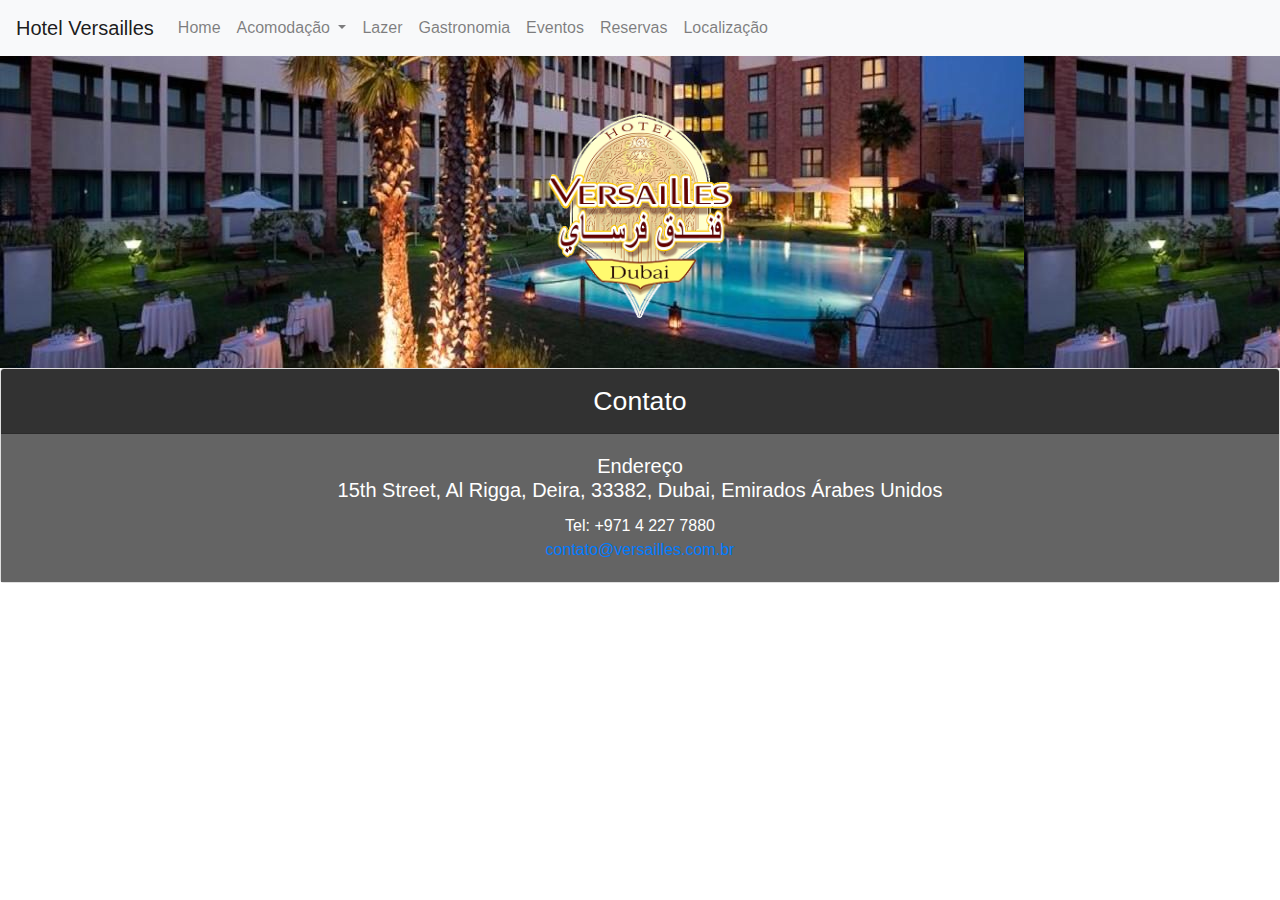
==== eventos.html @ d5808149 "Criação das Páginas do Site" ====
<!DOCTYPE html>
<html lang="pt-br">
  <head>
    <meta charset="UTF-8" />
    <meta name="viewport" content="width=device-width, initial-scale=1.0" />
    <meta http-equiv="X-UA-Compatible" content="ie=edge" />
    <title>Hotel Versailles</title>
    <!-- CSS de origem Bootstrap -->
    <link
      rel="stylesheet"
      href="https://stackpath.bootstrapcdn.com/bootstrap/4.4.1/css/bootstrap.min.css"
      integrity="sha384-Vkoo8x4CGsO3+Hhxv8T/Q5PaXtkKtu6ug5TOeNV6gBiFeWPGFN9MuhOf23Q9Ifjh"
      crossorigin="anonymous"
    />

    <link rel="stylesheet" href="css/hotel.css" />
  </head>
  <body>
    <!-- ################ Início da Barra de Navegação ###################### -->

    <nav class="navbar navbar-expand-lg navbar-light bg-light">
      <a class="navbar-brand" href="index.html">Hotel Versailles</a>
      <button
        class="navbar-toggler"
        type="button"
        data-toggle="collapse"
        data-target="#navbarSupportedContent"
        aria-controls="navbarSupportedContent"
        aria-expanded="false"
        aria-label="Toggle navigation"
      >
        <span class="navbar-toggler-icon"></span>
      </button>

      <div class="collapse navbar-collapse" id="navbarSupportedContent">
        <ul class="navbar-nav mr-auto">
          <li class="nav-item">
            <a class="nav-link" href="index.html">Home</a>
          </li>
          <li class="nav-item dropdown">
            <a
              class="nav-link dropdown-toggle"
              href="#"
              id="navbarDropdown"
              role="button"
              data-toggle="dropdown"
              aria-haspopup="true"
              aria-expanded="false"
            >
              Acomodação
            </a>
            <div class="dropdown-menu" aria-labelledby="navbarDropdown">
              <a class="dropdown-item" href="suitestandard.html"
                >Suíte Standard</a
              >
              <a class="dropdown-item" href="suitedouble.html">Suíte Double</a>
              <a class="dropdown-item" href="suitemaster.html">Suíte Master</a>
            </div>
          </li>
          <li class="nav-item">
            <a class="nav-link" href="lazer.html">Lazer</a>
          </li>
          <li class="nav-item">
            <a class="nav-link" href="gastronomia.html">Gastronomia</a>
          </li>
          <li class="nav-item">
            <a class="nav-link" href="eventos.html">Eventos</a>
          </li>
          <li class="nav-item">
            <a class="nav-link" href="reservas.html">Reservas</a>
          </li>
          <li class="nav-item">
            <a class="nav-link" href="localizacao.html">Localização</a>
          </li>
        </ul>
      </div>
    </nav>
    <!-- ################ Fim da Barra de Navegação ################### -->

    <header>
      <h1>Hotel Versailles</h1>
      <img src="img/logo.png" alt="Hotel Versalles" />
    </header>
    <main>
      <div class="container-fluid"></div>
    </main>

    <footer>
      <!--############# Início do footer ########## -->
      <div class="card">
        <div class="card-header">
          Contato
        </div>
        <div class="card-body">
          <h5 class="card-title">
            Endereço<br />15th Street, Al Rigga, Deira, 33382, Dubai, Emirados
            Árabes Unidos
          </h5>
          <p class="card-text">
            Tel: +971 4 227 7880 <br />
            <a href="mailto:contato@versailles.com.br"
              >contato@versailles.com.br</a
            >
          </p>
        </div>
      </div>

      <!-- ############# Fim do footer ########## -->
    </footer>

    <!-- ############# Scripts de Origem Bootstrap ############## -->
    <script
      src="https://code.jquery.com/jquery-3.4.1.slim.min.js"
      integrity="sha384-J6qa4849blE2+poT4WnyKhv5vZF5SrPo0iEjwBvKU7imGFAV0wwj1yYfoRSJoZ+n"
      crossorigin="anonymous"
    ></script>
    <script
      src="https://cdn.jsdelivr.net/npm/popper.js@1.16.0/dist/umd/popper.min.js"
      integrity="sha384-Q6E9RHvbIyZFJoft+2mJbHaEWldlvI9IOYy5n3zV9zzTtmI3UksdQRVvoxMfooAo"
      crossorigin="anonymous"
    ></script>
    <script
      src="https://stackpath.bootstrapcdn.com/bootstrap/4.4.1/js/bootstrap.min.js"
      integrity="sha384-wfSDF2E50Y2D1uUdj0O3uMBJnjuUD4Ih7YwaYd1iqfktj0Uod8GCExl3Og8ifwB6"
      crossorigin="anonymous"
    ></script>
  </body>
</html>
---- css/hotel.css ----
h1 {
  opacity: 0;
}
header img {
  width: 15%;
  height: auto;
  border-radius: 55%;
  margin-bottom: 50px;
}
header {
  text-align: center;
  background-image: url(../img/hotel3.jpg);
  background-position: 0 -320px;
  
}
footer .card-header {
  background-color: rgb(50, 50, 50);
  color: white;
  text-align: center;
  font-size: 20pt;
}
footer .card-body {
  background-color: rgb(100, 100, 100);
  color: white;
  text-align: center;
}
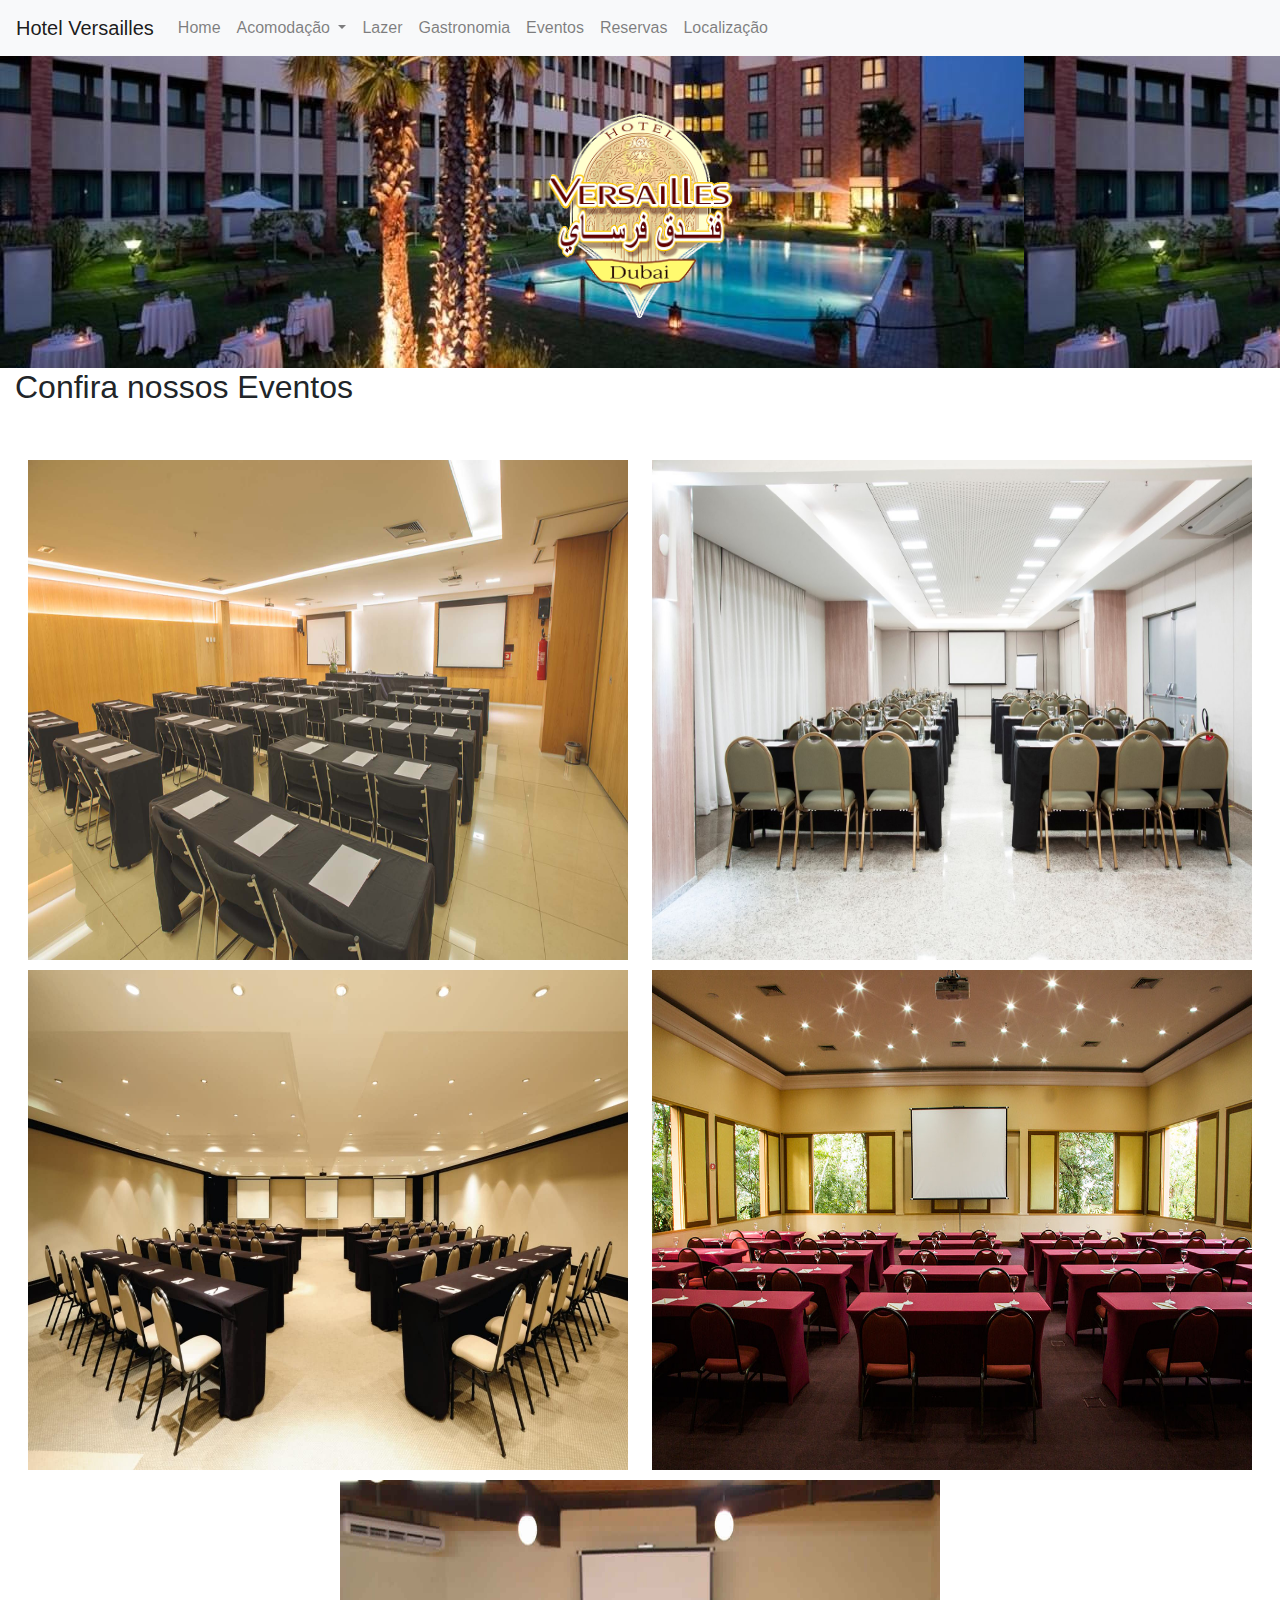
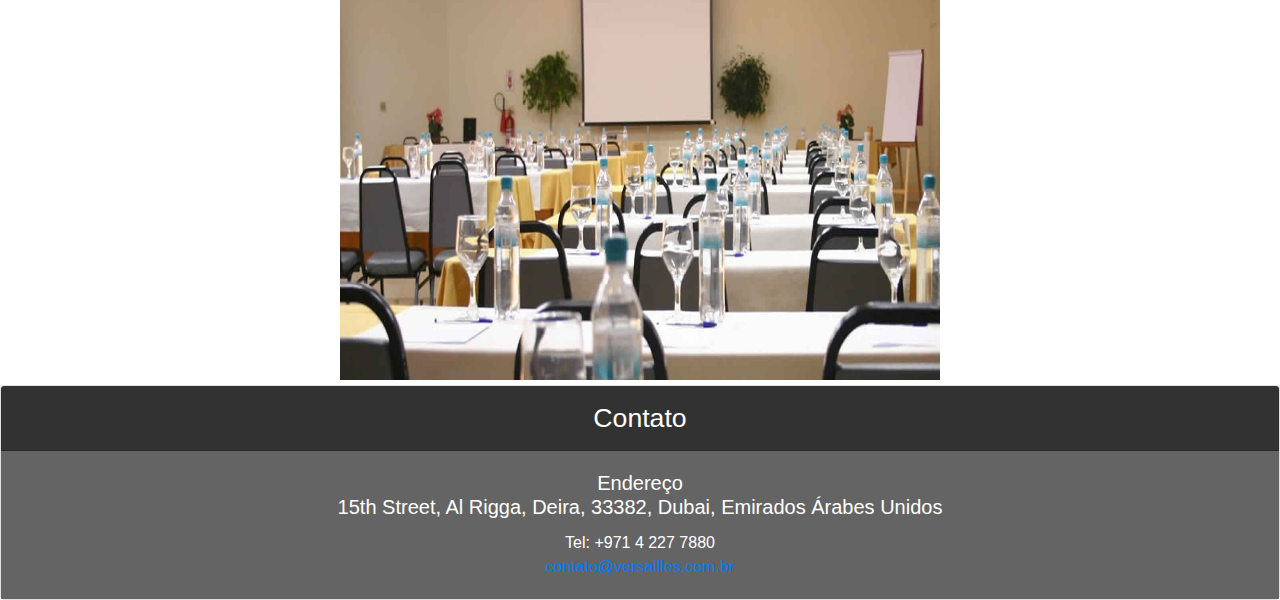
==== commit 8b98304c: "Finalização das Páginas index.html, lazer.html, eventos.html, gastronomia.html e conclusão do CSS do" ====
--- a/eventos.html
+++ b/eventos.html
@@ -82,7 +82,121 @@
       <img src="img/logo.png" alt="Hotel Versalles" />
     </header>
     <main>
-      <div class="container-fluid"></div>
+      <div class="container-fluid">
+        <h2>Confira nossos Eventos</h2>
+        <p>&nbsp;</p>
+        <!-- ################ Início das imagens em miniatura ############ -->
+        <div id="imgEventos">
+          <img
+            src="img/eventos1.jpg"
+            alt="Lazer"
+            data-toggle="modal"
+            data-target=".bd-example-modal-xl"
+          />
+
+          <img
+            src="img/eventos2.jpg"
+            alt="Lazer"
+            data-toggle="modal"
+            data-target=".bd-example-modal-xl2"
+          />
+
+          <img
+            src="img/eventos3.jpg"
+            alt="Lazer"
+            data-toggle="modal"
+            data-target=".bd-example-modal-xl3"
+          />
+
+          <img
+            src="img/eventos4.jpg"
+            alt="Lazer"
+            data-toggle="modal"
+            data-target=".bd-example-modal-xl4"
+          />
+          <img
+            src="img/eventos5.jpg"
+            alt="Lazer"
+            data-toggle="modal"
+            data-target=".bd-example-modal-xl5"
+          />
+        </div>
+
+        <!-- ################ Fim das imagens em miniatura ###############-->
+
+        <!-- ##################### Início do Modal das imagens ################ -->
+        <div
+          class="modal fade bd-example-modal-xl"
+          tabindex="-1"
+          role="dialog"
+          aria-labelledby="myExtraLargeModalLabel"
+          aria-hidden="true"
+        >
+          <div class="modal-dialog modal-xl" role="document">
+            <div class="modal-content">
+              <img src="img/eventos1.jpg" alt="Lazer" />
+            </div>
+          </div>
+        </div>
+
+        <div
+          class="modal fade bd-example-modal-xl2"
+          tabindex="-1"
+          role="dialog"
+          aria-labelledby="myExtraLargeModalLabel"
+          aria-hidden="true"
+        >
+          <div class="modal-dialog modal-xl" role="document">
+            <div class="modal-content">
+              <img src="img/eventos2.jpg" alt="Lazer" />
+            </div>
+          </div>
+        </div>
+
+        <div
+          class="modal fade bd-example-modal-xl3"
+          tabindex="-1"
+          role="dialog"
+          aria-labelledby="myExtraLargeModalLabel"
+          aria-hidden="true"
+        >
+          <div class="modal-dialog modal-xl" role="document">
+            <div class="modal-content">
+              <img src="img/eventos3.jpg" alt="Lazer" />
+            </div>
+          </div>
+        </div>
+
+        <div
+          class="modal fade bd-example-modal-xl4"
+          tabindex="-1"
+          role="dialog"
+          aria-labelledby="myExtraLargeModalLabel"
+          aria-hidden="true"
+        >
+          <div class="modal-dialog modal-xl" role="document">
+            <div class="modal-content">
+              <img src="img/eventos4.jpg" alt="Lazer" />
+            </div>
+          </div>
+        </div>
+
+        <div
+          class="modal fade bd-example-modal-xl5"
+          tabindex="-1"
+          role="dialog"
+          aria-labelledby="myExtraLargeModalLabel"
+          aria-hidden="true"
+        >
+          <div class="modal-dialog modal-xl" role="document">
+            <div class="modal-content">
+              <img src="img/eventos5.jpg" alt="Lazer" />
+            </div>
+          </div>
+        </div>
+
+        <!-- #################### Fim do modal das imagens ###################### -->
+      </div>
     </main>
 
     <footer>
--- a/css/hotel.css
+++ b/css/hotel.css
@@ -11,7 +11,6 @@
   text-align: center;
   background-image: url(../img/hotel3.jpg);
   background-position: 0 -320px;
-  
 }
 footer .card-header {
   background-color: rgb(50, 50, 50);
@@ -24,3 +23,77 @@
   color: white;
   text-align: center;
 }
+#home1 {
+  background-color: rgba(255, 255, 255, 35%);
+  padding: 40px;
+  margin-bottom: 200px;
+  text-align: justify;
+}
+#home2 {
+  background-color: rgba(255, 255, 255, 35%);
+  padding: 40px;
+  text-align: justify;
+}
+#imgHome {
+  text-align: center;
+}
+#imgHome img {
+  width: 400px;
+  height: 350px;
+  margin: 10px 10px;
+  border-radius: 60%;
+  transition: ease 0.5s;
+  opacity: 80%;
+}
+#imgHome img:hover {
+  opacity: 100%;
+  cursor: pointer;
+  transform: scale(1.1);
+}
+#imgLazer img {
+  width: 600px;
+  height: 500px;
+  margin: 5px 10px;
+  cursor: pointer;
+
+  transition: ease 2s;
+}
+#imgLazer {
+  text-align: center;
+}
+#imgLazer img:hover {
+  transform: scale(1.1);
+  box-shadow: 5px 5px 5px black;
+}
+
+#imgGastronomia img {
+  width: 600px;
+  height: 500px;
+  margin: 5px 10px;
+  cursor: pointer;
+
+  transition: ease 2s;
+}
+#imgGastronomia {
+  text-align: center;
+}
+#imgGastronomia img:hover {
+  transform: scale(1.1);
+  box-shadow: 5px 5px 5px black;
+}
+
+#imgEventos img {
+  width: 600px;
+  height: 500px;
+  margin: 5px 10px;
+  cursor: pointer;
+
+  transition: ease 2s;
+}
+#imgEventos {
+  text-align: center;
+}
+#imgEventos img:hover {
+  transform: scale(1.1);
+  box-shadow: 5px 5px 5px black;
+}
